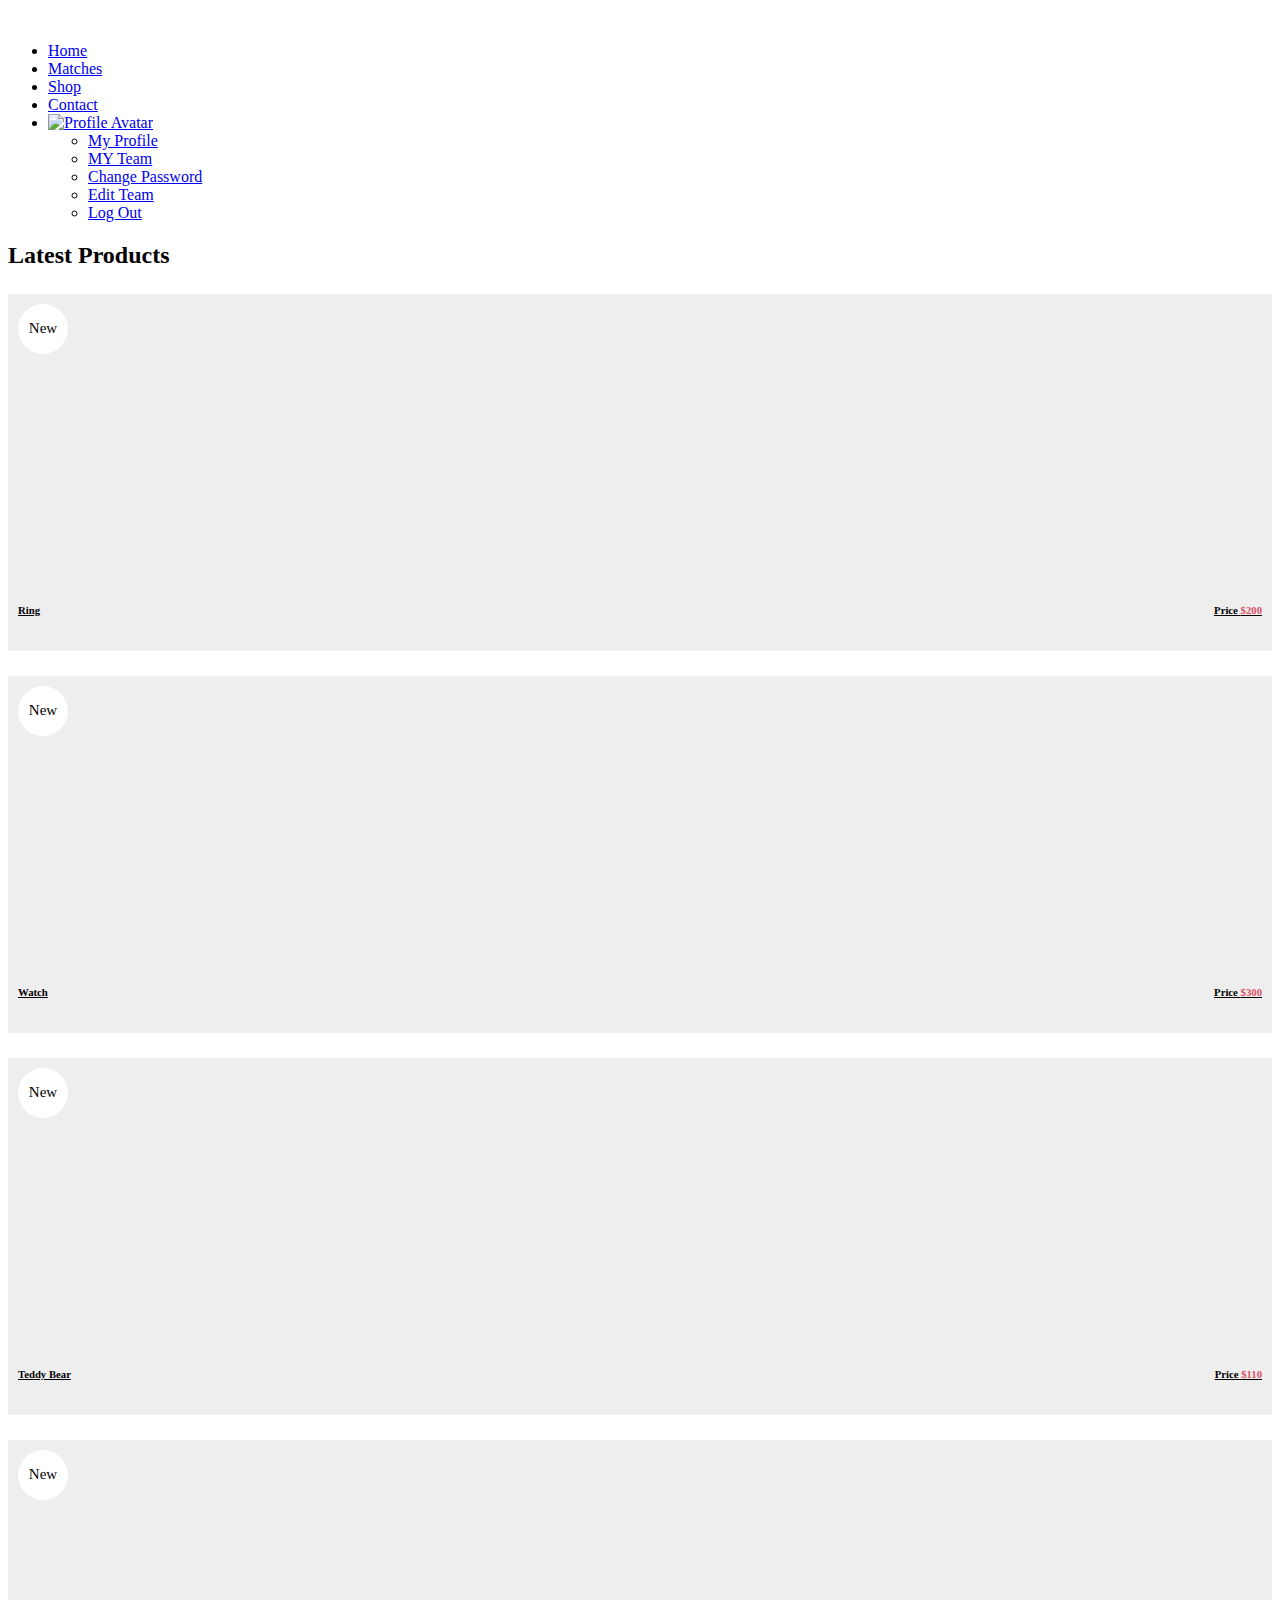
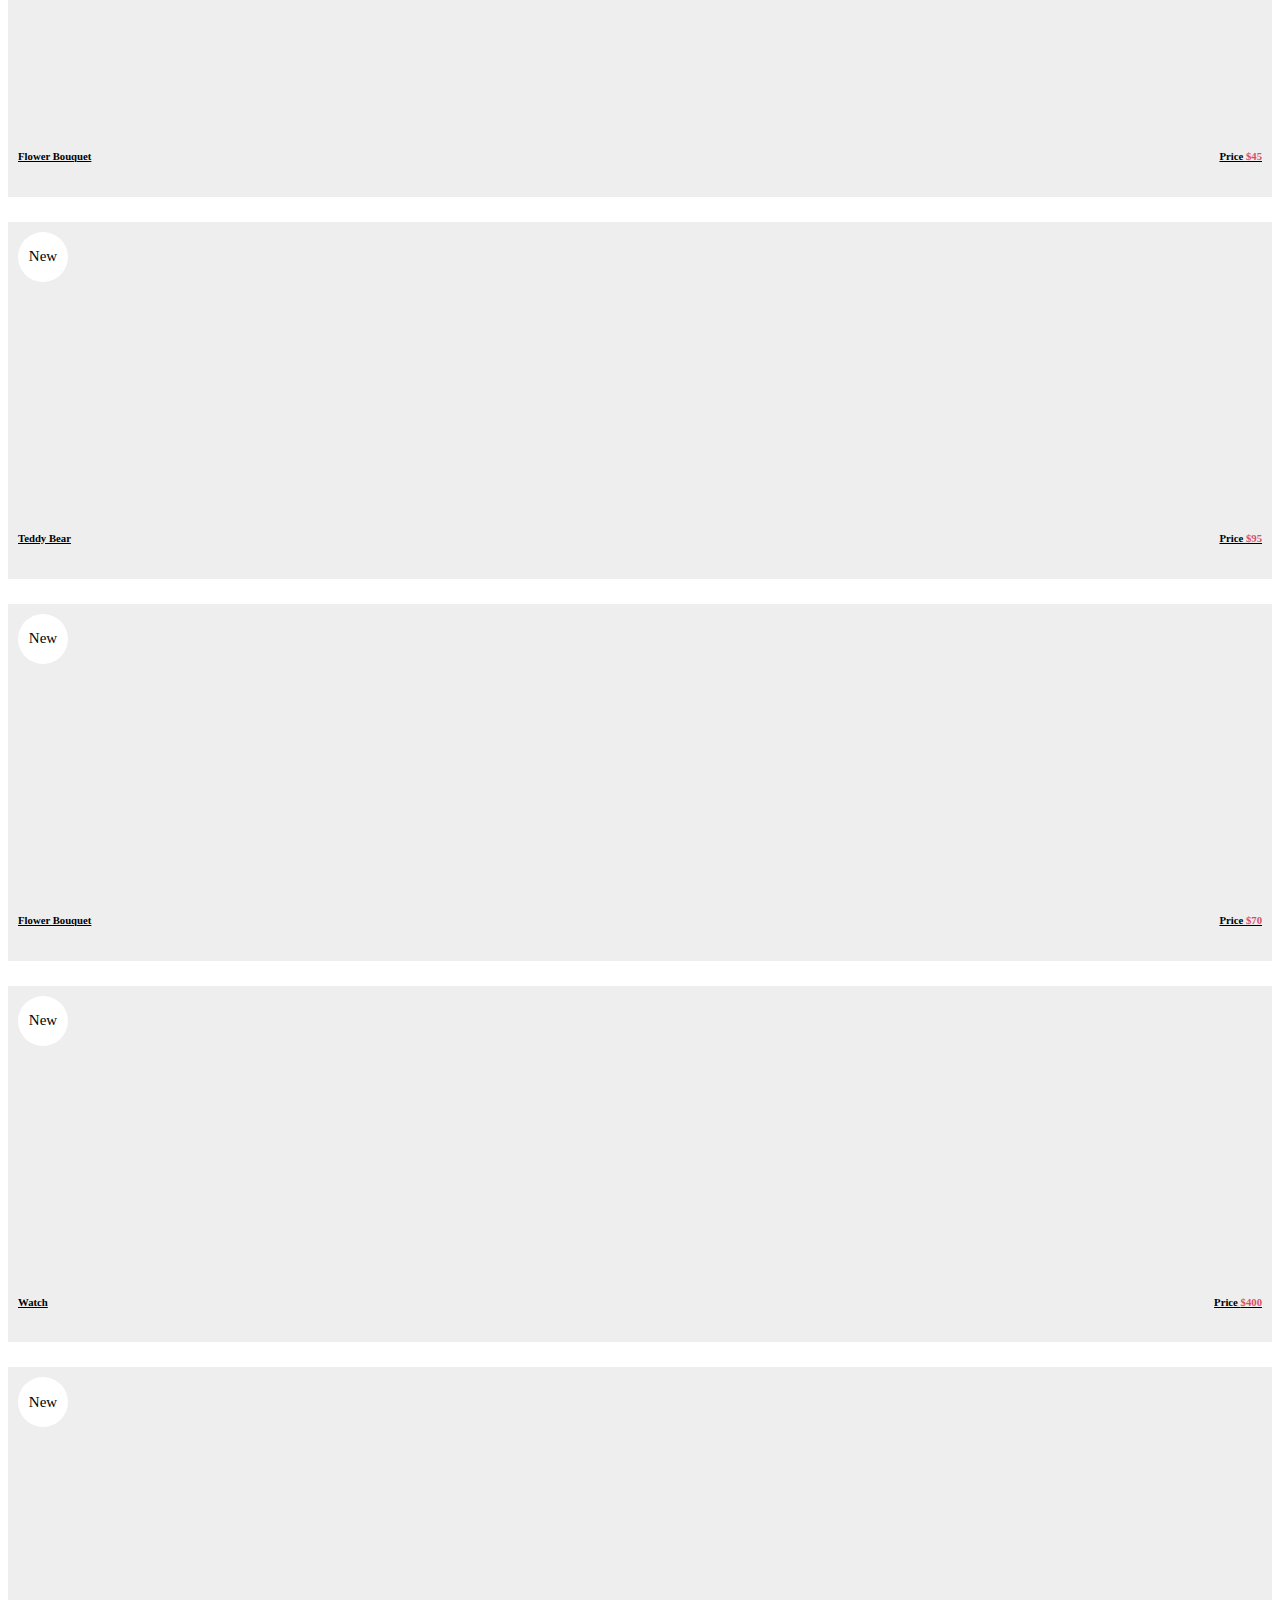
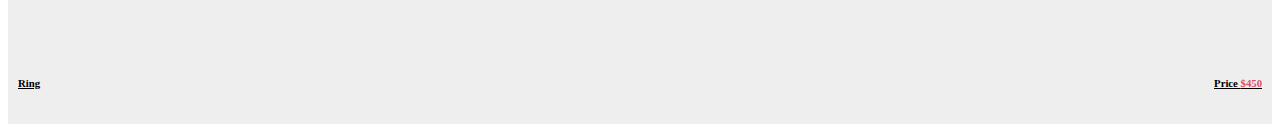
==== pages/products.html @ bb4dda1d "first commit" ====
<!DOCTYPE html>
<html lang="en">
<head>
    <meta charset="UTF-8">
    <meta name="viewport" content="width=device-width, initial-scale=1.0">
    <link href="https://cdn.jsdelivr.net/npm/bootstrap@5.0.2/dist/css/bootstrap.min.css" rel="stylesheet" integrity="sha384-EVSTQN3/azprG1Anm3QDgpJLIm9Nao0Yz1ztcQTwFspd3yD65VohhpuuCOmLASjC" crossorigin="anonymous">

    <title>Document</title>
    <style>
        .shop_section .heading_container {
  margin-bottom: 20px;
}

.shop_section .box {
  background-color: #eeeeee;
  position: relative;
  padding: 10px;
  margin-top: 25px;
}

.shop_section .box a {
  color: #000000;
}

.shop_section .box .img-box {
  display: -webkit-box;
  display: -ms-flexbox;
  display: flex;
  -webkit-box-pack: center;
      -ms-flex-pack: center;
          justify-content: center;
  -webkit-box-align: center;
      -ms-flex-align: center;
          align-items: center;
  padding: 15px 30px;
  height: 245px;
}

.shop_section .box .img-box img {
  max-width: 100%;
  max-height: 145px;
}

.shop_section .box .detail-box {
  display: -webkit-box;
  display: -ms-flexbox;
  display: flex;
  -webkit-box-pack: justify;
      -ms-flex-pack: justify;
          justify-content: space-between;
}

.shop_section .box .detail-box h6 span {
  color: #db4f66;
}

.shop_section .box .new {
  width: 50px;
  height: 50px;
  position: absolute;
  top: 10px;
  left: 10px;
  background-color: #ffffff;
  display: -webkit-box;
  display: -ms-flexbox;
  display: flex;
  -webkit-box-pack: center;
      -ms-flex-pack: center;
          justify-content: center;
  -webkit-box-align: center;
      -ms-flex-align: center;
          align-items: center;
  border-radius: 100%;
  font-size: 15px;
}

.shop_section .btn-box {
  display: -webkit-box;
  display: -ms-flexbox;
  display: flex;
  -webkit-box-pack: center;
      -ms-flex-pack: center;
          justify-content: center;
  margin-top: 45px;
}

.shop_section .btn-box a {
  display: inline-block;
  padding: 10px 40px;
  background-color: #f16179;
  color: #ffffff;
  border: 1px solid #f16179;
  border-radius: 5px;
  -webkit-transition: all .3s;
  transition: all .3s;
}

.shop_section .btn-box a:hover {
  background-color: transparent;
  color: #f16179;
}
    </style>
</head>
<body>
    <nav class="navbar navbar-dark bg-dark">
        <div class="container d-flex justify-content-between">
            <a class="navbar-brand" href="#"><img src="./images/sports.png" alt=""></a>
            <ul class="nav">
                <li class="nav-item">
                    <a class="nav-link active text-white" href="#">Home</a>
                </li>
                <li class="nav-item">
                    <a class="nav-link text-white" href="./pages/gamescard.html">Matches</a>
                </li>
                <li class="nav-item">
                    <a class="nav-link text-white" href="./pages/shopping.html">Shop</a>
                </li>
                <li class="nav-item">
                    <a class="nav-link text-white" href="#">Contact</a>
                </li>
                
                <li class="nav-item dropdown ">
                    <a class="nav-link dropdown-toggle text-white p-0" href="#" id="navbarDropdown" role="button" data-bs-toggle="dropdown" aria-expanded="false">
                        <img src="./images/sports.png" alt="Profile Avatar" class="avatar">
                    </a>
                    <ul class="dropdown-menu dp-dropdown" aria-labelledby="navbarDropdown">
                        <li><a class="dropdown-item" href="./pages/editprofile.html">My Profile</a></li>
                        
                        <li><a class="dropdown-item" href="./pages/player.html">MY Team</a></li>
                        <li><a class="dropdown-item" href="./pages/password.html">Change Password</a></li>
                        <li><a class="dropdown-item " href="./pages/edit.html">Edit Team</a></li>
                        <li><a class="dropdown-item bg-danger text-white" href="./pages/teammanagent.html">Log Out</a></li>
                       
                    </ul>
                </li>
            </ul>
        </div>
    </nav>
    <section class="shop_section layout_padding">
        <div class="container">
          <div class="heading_container heading_center">
            <h2 class="text-center pt-4">
              Latest Products
            </h2>
          </div>
          <div class="row">
            <div class="col-sm-6 col-md-4 col-lg-3">
              <div class="box">
                <a href="./buy.html">
                  <div class="img-box">
                    <img src="images/p1.png" alt="">
                  </div>
                  <div class="detail-box">
                    <h6>
                      Ring
                    </h6>
                    <h6>
                      Price
                      <span>
                        $200
                      </span>
                    </h6>
                  </div>
                  <div class="new">
                    <span>
                      New
                    </span>
                  </div>
                </a>
              </div>
            </div>
            <div class="col-sm-6 col-md-4 col-lg-3">
              <div class="box">
                <a href="./buy.html">
                  <div class="img-box">
                    <img src="images/p2.png" alt="">
                  </div>
                  <div class="detail-box">
                    <h6>
                      Watch
                    </h6>
                    <h6>
                      Price
                      <span>
                        $300
                      </span>
                    </h6>
                  </div>
                  <div class="new">
                    <span>
                      New
                    </span>
                  </div>
                </a>
              </div>
            </div>
            <div class="col-sm-6 col-md-4 col-lg-3">
              <div class="box">
                <a href="./buy.html">
                  <div class="img-box">
                    <img src="images/p3.png" alt="">
                  </div>
                  <div class="detail-box">
                    <h6>
                      Teddy Bear
                    </h6>
                    <h6>
                      Price
                      <span>
                        $110
                      </span>
                    </h6>
                  </div>
                  <div class="new">
                    <span>
                      New
                    </span>
                  </div>
                </a>
              </div>
            </div>
            <div class="col-sm-6 col-md-4 col-lg-3">
              <div class="box">
                <a href="./buy.html">
                  <div class="img-box">
                    <img src="images/p4.png" alt="">
                  </div>
                  <div class="detail-box">
                    <h6>
                      Flower Bouquet
                    </h6>
                    <h6>
                      Price
                      <span>
                        $45
                      </span>
                    </h6>
                  </div>
                  <div class="new">
                    <span>
                      New
                    </span>
                  </div>
                </a>
              </div>
            </div>
            <div class="col-sm-6 col-md-4 col-lg-3">
              <div class="box">
                <a href="./buy.html">
                  <div class="img-box">
                    <img src="images/p5.png" alt="">
                  </div>
                  <div class="detail-box">
                    <h6>
                      Teddy Bear
                    </h6>
                    <h6>
                      Price
                      <span>
                        $95
                      </span>
                    </h6>
                  </div>
                  <div class="new">
                    <span>
                      New
                    </span>
                  </div>
                </a>
              </div>
            </div>
            <div class="col-sm-6 col-md-4 col-lg-3">
              <div class="box">
                <a href="./buy.html">
                  <div class="img-box">
                    <img src="images/p6.png" alt="">
                  </div>
                  <div class="detail-box">
                    <h6>
                      Flower Bouquet
                    </h6>
                    <h6>
                      Price
                      <span>
                        $70
                      </span>
                    </h6>
                  </div>
                  <div class="new">
                    <span>
                      New
                    </span>
                  </div>
                </a>
              </div>
            </div>
            <div class="col-sm-6 col-md-4 col-lg-3">
              <div class="box">
                <a href="./buy.html">
                  <div class="img-box">
                    <img src="images/p7.png" alt="">
                  </div>
                  <div class="detail-box">
                    <h6>
                      Watch
                    </h6>
                    <h6>
                      Price
                      <span>
                        $400
                      </span>
                    </h6>
                  </div>
                  <div class="new">
                    <span>
                      New
                    </span>
                  </div>
                </a>
              </div>
            </div>
            <div class="col-sm-6 col-md-4 col-lg-3">
              <div class="box">
                <a href="./buy.html">
                  <div class="img-box">
                    <img src="images/p8.png" alt="">
                  </div>
                  <div class="detail-box">
                    <h6>
                      Ring
                    </h6>
                    <h6>
                      Price
                      <span>
                        $450
                      </span>
                    </h6>
                  </div>
                  <div class="new">
                    <span>
                      New
                    </span>
                  </div>
                </a>
              </div>
            </div>
          </div>
          
        </div>
      </section>
</body>
</html>
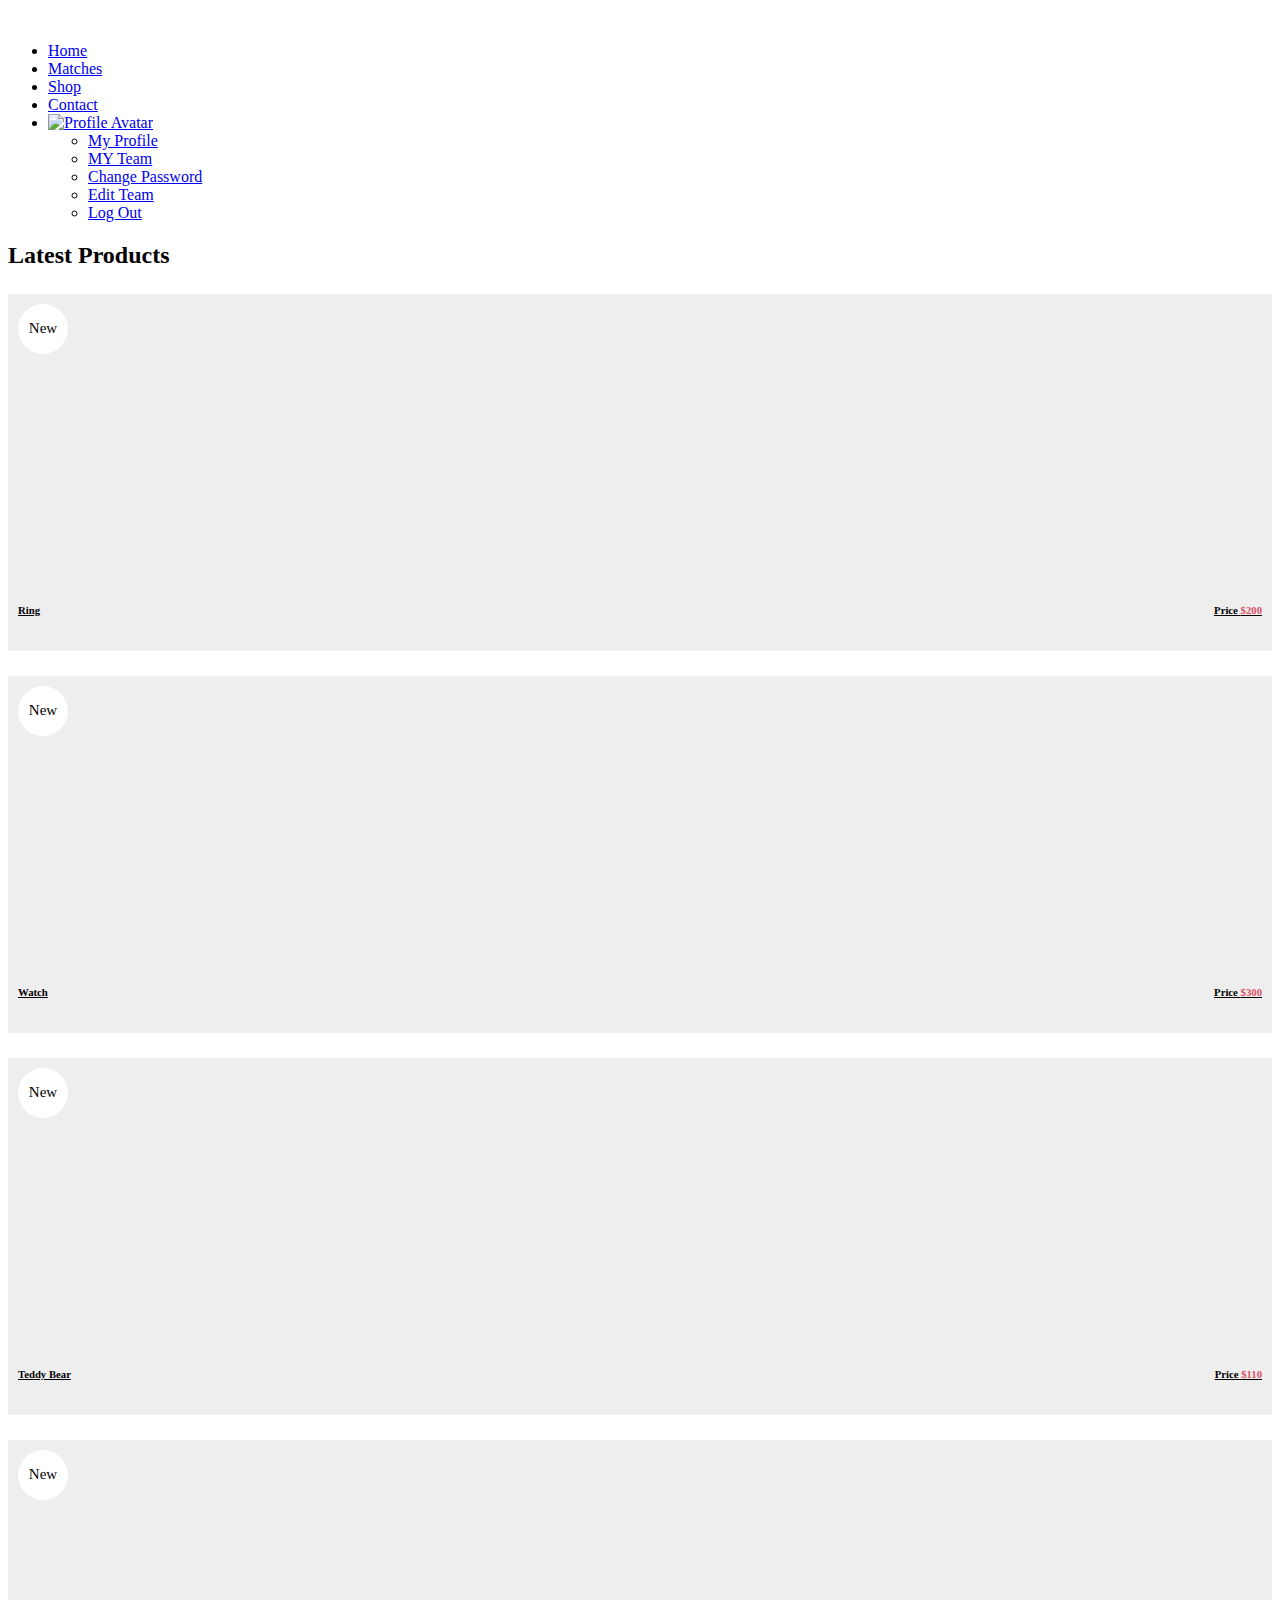
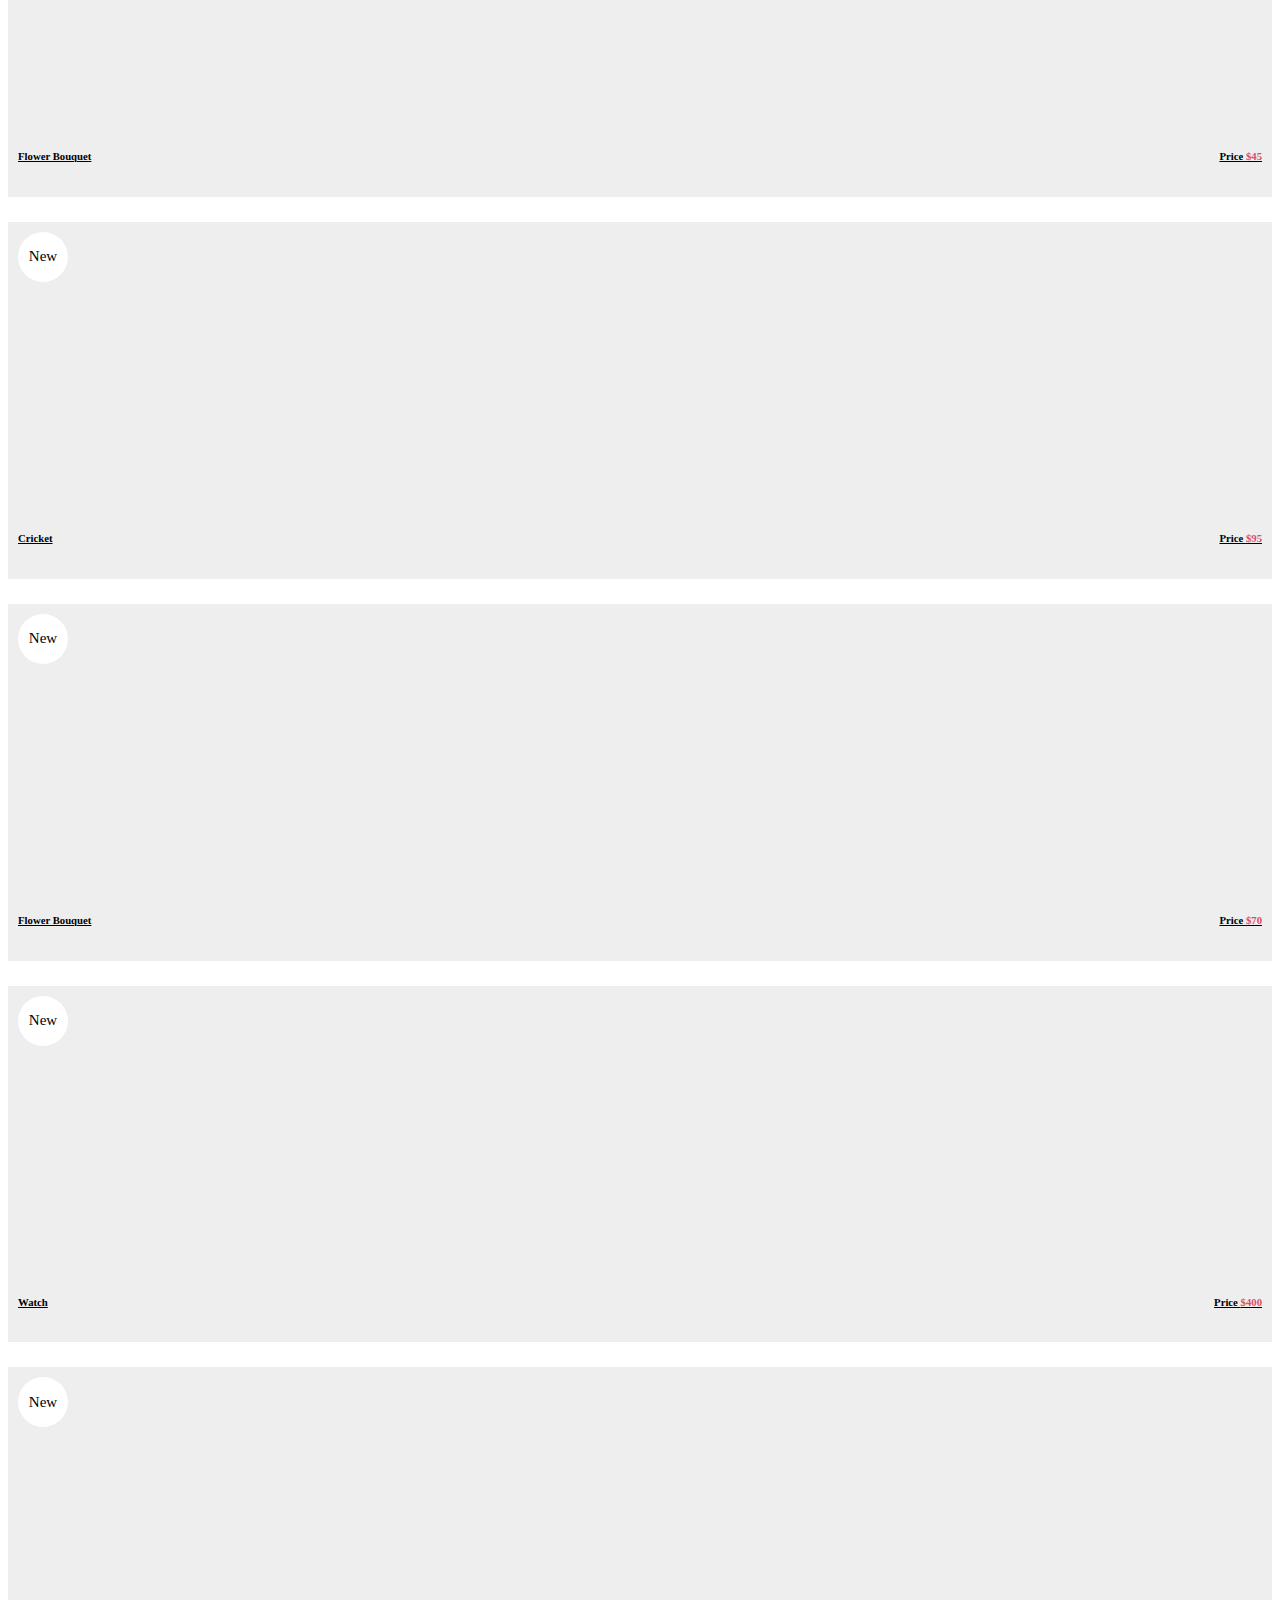
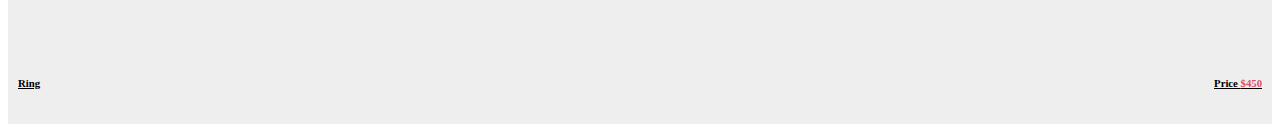
==== commit 50ce4c99: "change teady to cricket" ====
--- a/pages/products.html
+++ b/pages/products.html
@@ -252,7 +252,7 @@
                   </div>
                   <div class="detail-box">
                     <h6>
-                      Teddy Bear
+                     Cricket
                     </h6>
                     <h6>
                       Price
